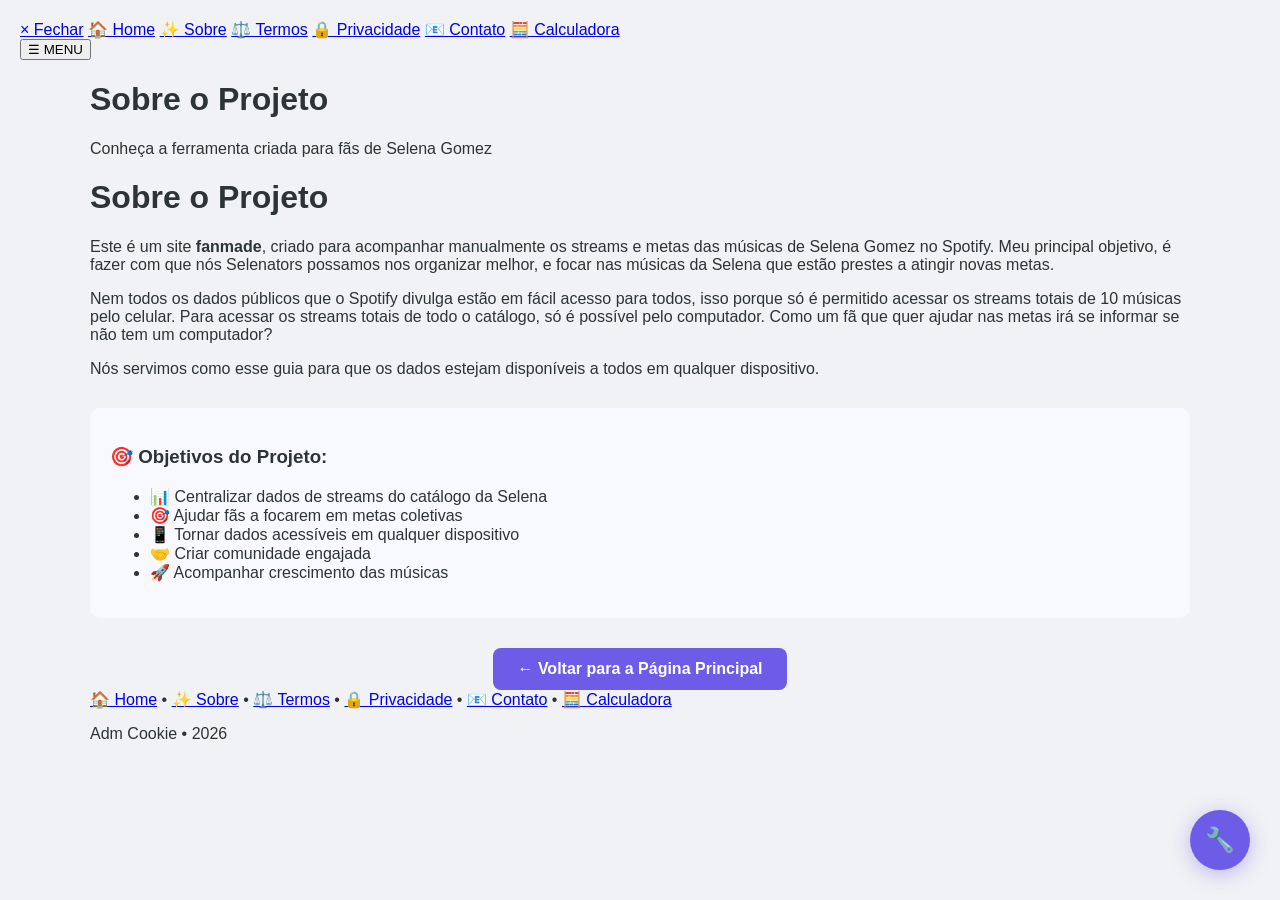
==== sobre.html @ 7162ebfe "Create sobre.html" ====
<!DOCTYPE html>
<html lang="pt-br">
<head>
<meta charset="UTF-8">
<title>Sobre o Projeto • Selena Gomez Tracker</title>
<meta name="viewport" content="width=device-width, initial-scale=1.0">
<meta name="description" content="Conheça o projeto Selena Gomez Tracker - Ferramenta para fãs organizarem metas coletivas de streams no Spotify.">
<meta name="keywords" content="Selena Gomez, Spotify, streams, metas, sobre, projeto, fãs, Selenators">
<meta name="author" content="Adm Cookie">
<link rel="icon" href="data:image/svg+xml,<svg xmlns=%22http://www.w3.org/2000/svg%22 viewBox=%220 0 100 100%22><text y=%22.9em%22 font-size=%2290%22>🎵</text></svg>">
<style>
    /* SEU CSS ATUAL FICA AQUI - COPIADO DO INDEX.HTML */
    :root { --primary: #6c5ce7; --ocean: #2c3e50; --text: #2d3436; }
    * { box-sizing: border-box; }
    body { margin: 0; font-family: "Segoe UI", sans-serif; background: #f0f2f5; color: var(--text); padding: 20px; scroll-behavior: smooth; }
    .container { max-width: 1100px; margin: auto; }
    /* ... COLE AQUI TODO O SEU CSS ATUAL DO INDEX.HTML ... */
</style>
</head>
<body>

<!-- MENU SIDEBAR -->
<div id="mySidebar" class="sidebar">
  <a href="javascript:void(0)" onclick="closeNav()" class="close-btn" title="Fechar menu">&times; Fechar</a>
  <a href="index.html" onclick="closeNav()">🏠 Home</a>
  <a href="sobre.html" onclick="closeNav()">✨ Sobre</a>
  <a href="termos.html" onclick="closeNav()">⚖️ Termos</a>
  <a href="privacidade.html" onclick="closeNav()">🔒 Privacidade</a>
  <a href="contato.html" onclick="closeNav()">📧 Contato</a>
  <a href="index.html#calculadora" onclick="closeNav()">🧮 Calculadora</a>
</div>

<button class="open-btn" onclick="openNav()" title="Abrir menu">☰ MENU</button>

<div class="container">
    <header>
        <h1>Sobre o Projeto</h1>
        <p>Conheça a ferramenta criada para fãs de Selena Gomez</p>
    </header>

    <div class="institutional-card">
        <h1>Sobre o Projeto</h1>
        <p>Este é um site <strong>fanmade</strong>, criado para acompanhar manualmente os streams e metas das músicas de Selena Gomez no Spotify. Meu principal objetivo, é fazer com que nós Selenators possamos nos organizar melhor, e focar nas músicas da Selena que estão prestes a atingir novas metas.</p>
        <p>Nem todos os dados públicos que o Spotify divulga estão em fácil acesso para todos, isso porque só é permitido acessar os streams totais de 10 músicas pelo celular. Para acessar os streams totais de todo o catálogo, só é possível pelo computador. Como um fã que quer ajudar nas metas irá se informar se não tem um computador?</p>
        <p>Nós servimos como esse guia para que os dados estejam disponíveis a todos em qualquer dispositivo.</p>
        
        <div style="margin-top: 30px; padding: 20px; background: #f8f9ff; border-radius: 10px;">
            <h3>🎯 Objetivos do Projeto:</h3>
            <ul>
                <li>📊 Centralizar dados de streams do catálogo da Selena</li>
                <li>🎯 Ajudar fãs a focarem em metas coletivas</li>
                <li>📱 Tornar dados acessíveis em qualquer dispositivo</li>
                <li>🤝 Criar comunidade engajada</li>
                <li>🚀 Acompanhar crescimento das músicas</li>
            </ul>
        </div>
        
        <div style="margin-top: 30px; text-align: center;">
            <a href="index.html" style="display: inline-block; background: #6c5ce7; color: white; padding: 12px 24px; border-radius: 8px; text-decoration: none; font-weight: bold;">
                ← Voltar para a Página Principal
            </a>
        </div>
    </div>

    <footer>
        <a href="index.html">🏠 Home</a> • 
        <a href="sobre.html">✨ Sobre</a> • 
        <a href="termos.html">⚖️ Termos</a> • 
        <a href="privacidade.html">🔒 Privacidade</a> • 
        <a href="contato.html">📧 Contato</a> • 
        <a href="index.html#calculadora">🧮 Calculadora</a>
        <p>Adm Cookie • 2026</p>
    </footer>
</div>

<!-- BOTÃO FLUTUANTE DO PAINEL ADMIN (se quiser manter) -->
<button id="btnAbrirPainel" onclick="togglePainelAdmin()" 
        style="position: fixed; bottom: 30px; right: 30px; z-index: 1000; background: #6c5ce7; color: white; border: none; width: 60px; height: 60px; border-radius: 50%; cursor: pointer; font-weight: bold; font-size: 1.5rem; box-shadow: 0 4px 20px rgba(108, 92, 231, 0.4); display: flex; align-items: center; justify-content: center;">
    🔧
</button>

<script>
// COLE AQUI SEU JAVASCRIPT ATUAL (funções do menu, etc.)
</script>
</body>
</html>
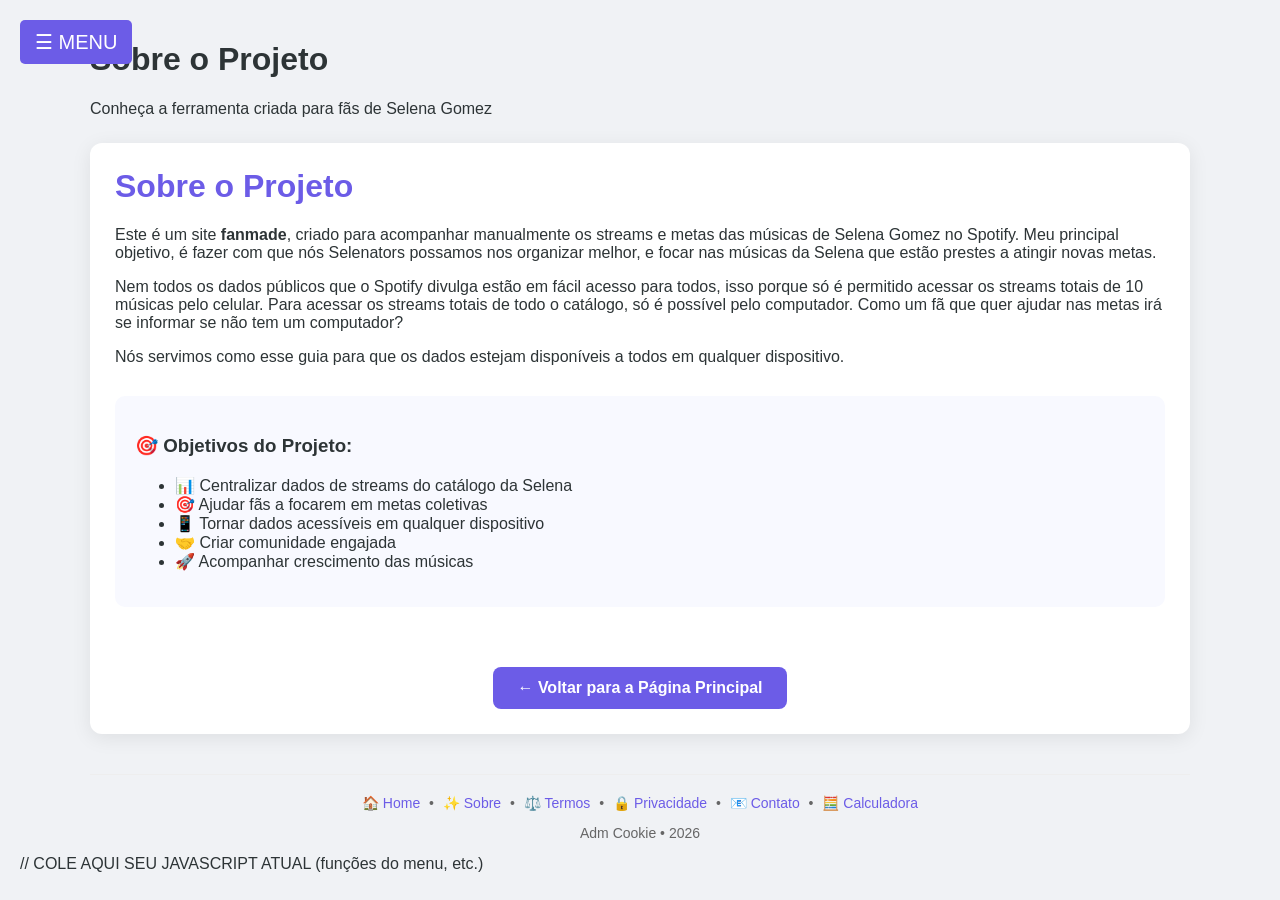
==== commit de7f1b83: "Update sobre.html" ====
--- a/sobre.html
+++ b/sobre.html
@@ -9,19 +9,33 @@
 <meta name="author" content="Adm Cookie">
 <link rel="icon" href="data:image/svg+xml,<svg xmlns=%22http://www.w3.org/2000/svg%22 viewBox=%220 0 100 100%22><text y=%22.9em%22 font-size=%2290%22>🎵</text></svg>">
 <style>
-    /* SEU CSS ATUAL FICA AQUI - COPIADO DO INDEX.HTML */
     :root { --primary: #6c5ce7; --ocean: #2c3e50; --text: #2d3436; }
     * { box-sizing: border-box; }
     body { margin: 0; font-family: "Segoe UI", sans-serif; background: #f0f2f5; color: var(--text); padding: 20px; scroll-behavior: smooth; }
     .container { max-width: 1100px; margin: auto; }
-    /* ... COLE AQUI TODO O SEU CSS ATUAL DO INDEX.HTML ... */
+    
+    .institutional-card { background: white; padding: 25px; border-radius: 12px; box-shadow: 0 4px 20px rgba(0,0,0,0.08); margin: 25px 0; }
+    .institutional-card h1 { color: var(--primary); margin-top: 0; }
+    .institutional-card h2 { color: var(--ocean); margin-top: 20px; }
+    
+    .sidebar { height: 100%; width: 0; position: fixed; z-index: 1; top: 0; left: 0; background: white; overflow-x: hidden; transition: 0.3s; padding-top: 60px; box-shadow: 2px 0 10px rgba(0,0,0,0.1); }
+    .sidebar a { padding: 10px 15px; text-decoration: none; font-size: 18px; color: #333; display: block; transition: 0.2s; }
+    .sidebar a:hover { background: #f5f5f5; color: var(--primary); }
+    .close-btn { position: absolute; top: 10px; right: 20px; font-size: 30px; }
+    .open-btn { font-size: 20px; cursor: pointer; background: var(--primary); color: white; border: none; padding: 10px 15px; border-radius: 5px; position: fixed; top: 20px; left: 20px; z-index: 100; }
+    
+    footer { text-align: center; margin-top: 40px; padding-top: 20px; border-top: 1px solid #eee; color: #666; font-size: 14px; }
+    footer a { color: var(--primary); text-decoration: none; margin: 0 5px; }
+    footer a:hover { text-decoration: underline; }
+    
+    .btn-voltar { display: inline-block; background: var(--primary); color: white; padding: 12px 24px; border-radius: 8px; text-decoration: none; font-weight: bold; margin-top: 30px; transition: all 0.3s; }
+    .btn-voltar:hover { background: #5d4de0; transform: translateY(-2px); box-shadow: 0 5px 15px rgba(108, 92, 231, 0.3); }
 </style>
 </head>
 <body>
 
-<!-- MENU SIDEBAR -->
 <div id="mySidebar" class="sidebar">
-  <a href="javascript:void(0)" onclick="closeNav()" class="close-btn" title="Fechar menu">&times; Fechar</a>
+  <a href="javascript:void(0)" onclick="closeNav()" class="close-btn">&times; Fechar</a>
   <a href="index.html" onclick="closeNav()">🏠 Home</a>
   <a href="sobre.html" onclick="closeNav()">✨ Sobre</a>
   <a href="termos.html" onclick="closeNav()">⚖️ Termos</a>
@@ -30,7 +44,7 @@
   <a href="index.html#calculadora" onclick="closeNav()">🧮 Calculadora</a>
 </div>
 
-<button class="open-btn" onclick="openNav()" title="Abrir menu">☰ MENU</button>
+<button class="open-btn" onclick="openNav()">☰ MENU</button>
 
 <div class="container">
     <header>
@@ -56,9 +70,7 @@
         </div>
         
         <div style="margin-top: 30px; text-align: center;">
-            <a href="index.html" style="display: inline-block; background: #6c5ce7; color: white; padding: 12px 24px; border-radius: 8px; text-decoration: none; font-weight: bold;">
-                ← Voltar para a Página Principal
-            </a>
+            <a href="index.html" class="btn-voltar">← Voltar para a Página Principal</a>
         </div>
     </div>
 
@@ -73,13 +85,20 @@
     </footer>
 </div>
 
-<!-- BOTÃO FLUTUANTE DO PAINEL ADMIN (se quiser manter) -->
-<button id="btnAbrirPainel" onclick="togglePainelAdmin()" 
-        style="position: fixed; bottom: 30px; right: 30px; z-index: 1000; background: #6c5ce7; color: white; border: none; width: 60px; height: 60px; border-radius: 50%; cursor: pointer; font-weight: bold; font-size: 1.5rem; box-shadow: 0 4px 20px rgba(108, 92, 231, 0.4); display: flex; align-items: center; justify-content: center;">
-    🔧
-</button>
+<script>
+function openNav() { document.getElementById("mySidebar").style.width = "250px"; }
+function closeNav() { document.getElementById("mySidebar").style.width = "0"; }
 
-<script>
+document.addEventListener('click', function(event) {
+    const sidebar = document.getElementById('mySidebar');
+    const openBtn = document.querySelector('.open-btn');
+    if (sidebar.style.width === '250px' && !sidebar.contains(event.target) && !openBtn.contains(event.target)) {
+        closeNav();
+    }
+});
+</script>
+</body>
+</html>
 // COLE AQUI SEU JAVASCRIPT ATUAL (funções do menu, etc.)
 </script>
 </body>
